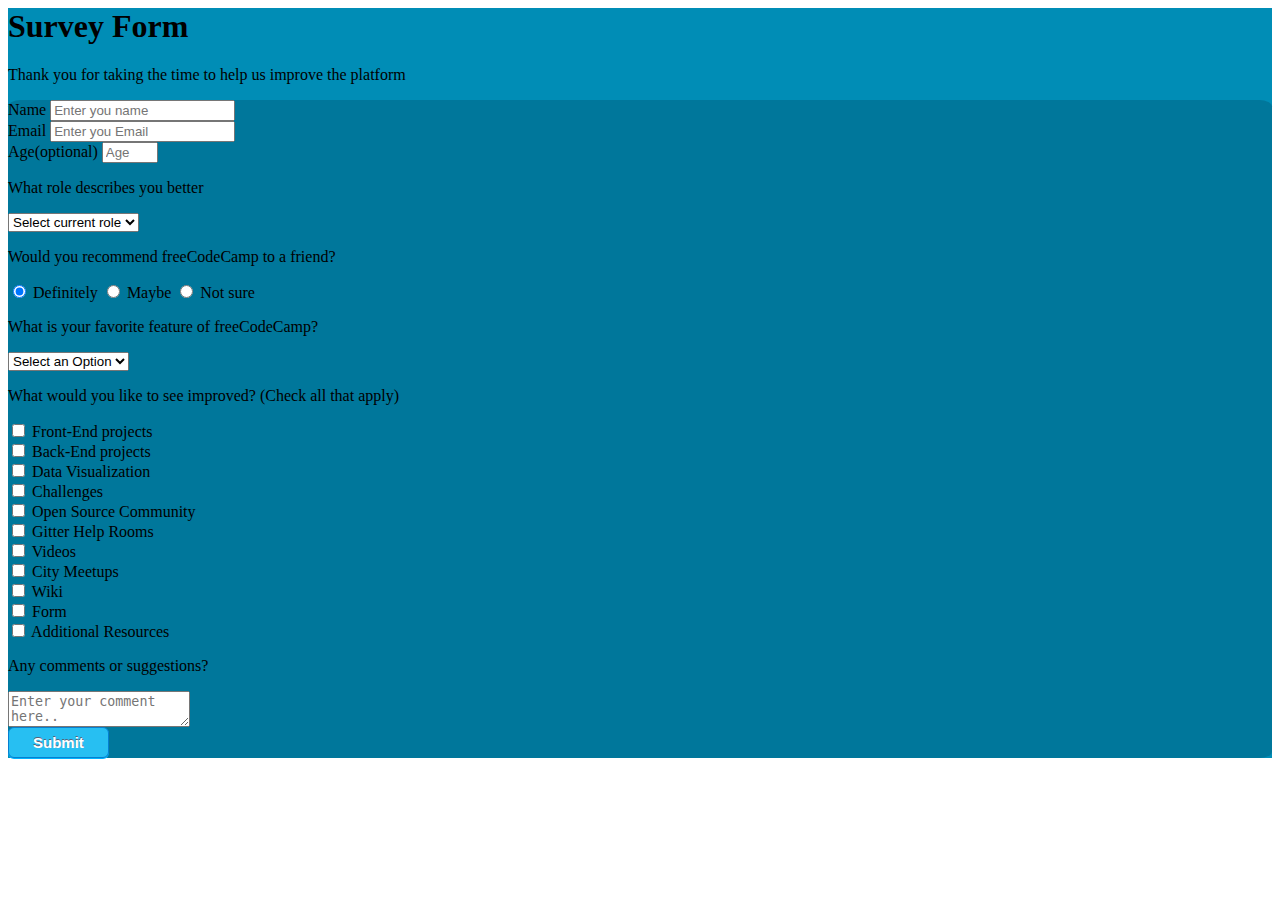
==== Responsive Web Design/Survey Form/index.html @ 3e6d222e "responsive-web-design-challenges" ====
<html lang="es">
  <head>
    <!-- Required meta tags -->
    <meta charset="utf-8">
    <meta name="viewport" content="width=device-width, initial-scale=1, shrink-to-fit=no">

    <!-- Bootstrap CSS -->
    <link rel="stylesheet" href="https://stackpath.bootstrapcdn.com/bootstrap/4.3.0/css/bootstrap.min.css" integrity="sha384-PDle/QlgIONtM1aqA2Qemk5gPOE7wFq8+Em+G/hmo5Iq0CCmYZLv3fVRDJ4MMwEA" crossorigin="anonymous">
    
    <!--CSS-->    
    <link rel="stylesheet" href="styles.css">

    <title>SurveyForm</title>
  </head>
<div class="container text-light">
  <header class="header">
    <h1 id="title" class="text-center">Survey Form</h1>
    <p id="description" class="description text-center">Thank you for taking the time to help us improve the platform</p>
  </header>
  <main class="main p-4">
    <form id="survey-form">
      <div class="form-group">
        <label id="name-label" for="name">Name</label>
        <input type="text" name="name" id="name" placeholder="Enter you name" class="form-control" required>          
        </input>      
      </div>
      <div class="form-group">
        <label id="email-label" for="email">Email</label>
        <input type="text" name="email" id="email" placeholder="Enter you Email" class="form-control"required></input>
      </div>
      <div class="form-group">
        <label id="number-label" for="number">Age(optional)</label>
        <input type="number" name="age" id="number" min=9 max=99 class="form-control" placeholder="Age"></input
      </div>
      <div class="form-group">
        <p>What role describes you better</p>
        <select id="dropdown" name="role" class="form-control" required >
          <option disabled selected value>Select current role</option>
          <option value="student">Student</option>
          <option value="job">Full Time Job</option>
          <option value="learner">Full Time Learner</option>
          <option value="preferNo">Prefer not to say</option>
          <option value="other">Other</option>
        </select>
      </div>
      <div class="form-group">
        <p>Would you recommend freeCodeCamp to a friend?</p>
        <label>
          <input 
                 type="radio"                 
                 name="user-recomend"
                 value="definitely"
                 class="form-check-input-bg"
                 checked
                 ></input>
          Definitely
        </label>
        <label>
          <input type="radio" 
                 name="user-recomend"
                 value="maybe"
                 class="input-radio">                   
          </input>
          Maybe
        </label>
        <label> 
          <input type="radio" 
                 name="user-recomend"
                 value="not-sure"
                 class="input-radio">                   
          </input>
          Not sure
        </label>
      </div>
      <div class="form-group">
        <p>What is your favorite feature of freeCodeCamp?</p>
        <select id="most-like" name="most-like" class="form-control" required >
          <option disabled selected value>Select an Option</option>
          <option value="challenges">Challenges</option>
          <option value="projects">Projects</option>
          <option value="community">Community</option>
          <option value="open-source">Open Source</option>         
        </select>
      </div>
      <div class="form-group">
        <p>What would you like to see improved? <span class="clue"> (Check all that apply)</span></p>
        <label>
          <input 
                 type="checkbox" 
                 name="prefer"
                 value="front-end-projects"
                 class="input-checkbox">
          </input>
          Front-End projects
        </label><br/>
         <label>
          <input 
                 type="checkbox" 
                 name="prefer"
                 value="back-end-projects"                 
                 class="input-checkbox"></input>
          Back-End projects
        </label><br/>
         <label>
          <input 
                 type="checkbox" 
                 name="prefer"
                 value="data-visualization"                 
                 class="input-checkbox"></input>
          Data Visualization
        </label><br/>
         <label>
          <input 
                 type="checkbox" 
                 name="prefer"
                 value="challenges"                 
                 class="input-checkbox"></input>
          Challenges
        </label><br/>
         <label>
          <input 
                 type="checkbox" 
                 name="prefer"
                 value="open-source"                 
                 class="input-checkbox"></input>
          Open Source Community
        </label><br/>
         <label>
          <input 
                 type="checkbox" 
                 name="prefer"
                 value="gitter"                 
                 class="input-checkbox"></input>
          Gitter Help Rooms
        </label><br/>
         <label>
          <input 
                 type="checkbox" 
                 name="prefer"
                 value="videos"                 
                 class="input-checkbox"></input>
          Videos
        </label><br/>
         <label>
          <input 
                 type="checkbox" 
                 name="prefer"
                 value="city-meetups"                 
                 class="input-checkbox"></input>
          City Meetups
        </label><br/>
         <label>
          <input 
                 type="checkbox" 
                 name="prefer"
                 value="wiki"                 
                 class="input-checkbox"></input>
          Wiki
        </label><br/>
         <label>
          <input 
                 type="checkbox" 
                 name="prefer"
                 value="form"                 
                 class="input-checkbox"></input>
          Form
        </label><br/>
         <label>
          <input 
                 type="checkbox" 
                 name="prefer"
                 value="additional-resources"                 
                 class="input-checkbox"></input>
          Additional Resources
        </label>
      </div>
      <div class="form-group">
        <p>Any comments or suggestions?</p>
        <textarea
                  type="textarea" 
                  name="comment"
                  value="additional-resources"
                  id="comment"
                  class="form-control"
                  placeholder="Enter your comment here.."
                  ></textarea>
      </div>
      <div class="form-group">
        <button type="submit" id="submit" class="submit-button mb-4 w-100 h-8">Submit</button>
      </div>
      
    </form>
  </main>
</div>
</html>
---- Responsive Web Design/Survey Form/styles.css ----
.container {
  background-color: #008db6;
}
.main {
  background-color: #00779b;
  border-radius: 1%;
}
.submit-button {
  box-shadow: 0px 1px 0px 0px #00b3ff;
  background-color: #27bff2;
  border-radius: 6px;
  border: 1px solid #057fd0;
  display: inline-block;
  cursor: pointer;
  color: #ffffff;
  font-family: Arial;
  font-size: 15px;
  font-weight: bold;
  padding: 6px 24px;
  text-decoration: none;
  text-shadow: 0px -1px 0px #5b6178;
}
.submit-button:hover {
  background-color: #00a8e0;
}
.submit:active {
  position: relative;
  top: 1px;
}
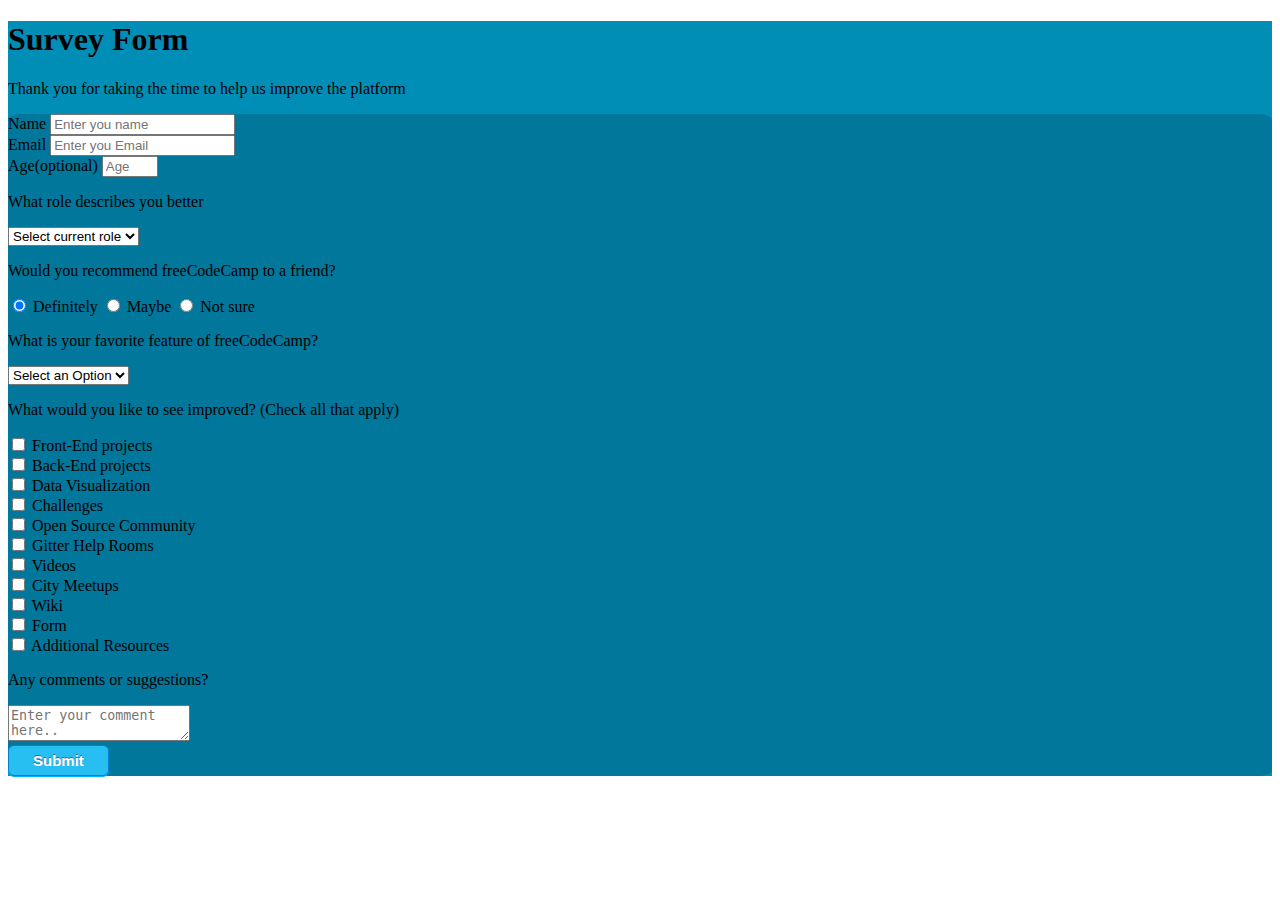
==== commit b434c139: "Update index.html" ====
--- a/Responsive Web Design/Survey Form/index.html
+++ b/Responsive Web Design/Survey Form/index.html
@@ -1,4 +1,4 @@
-<html lang="es">
+<!DOCTYPE html>
   <head>
     <!-- Required meta tags -->
     <meta charset="utf-8">
@@ -192,4 +192,4 @@
     </form>
   </main>
 </div>
-</html>+</html>
